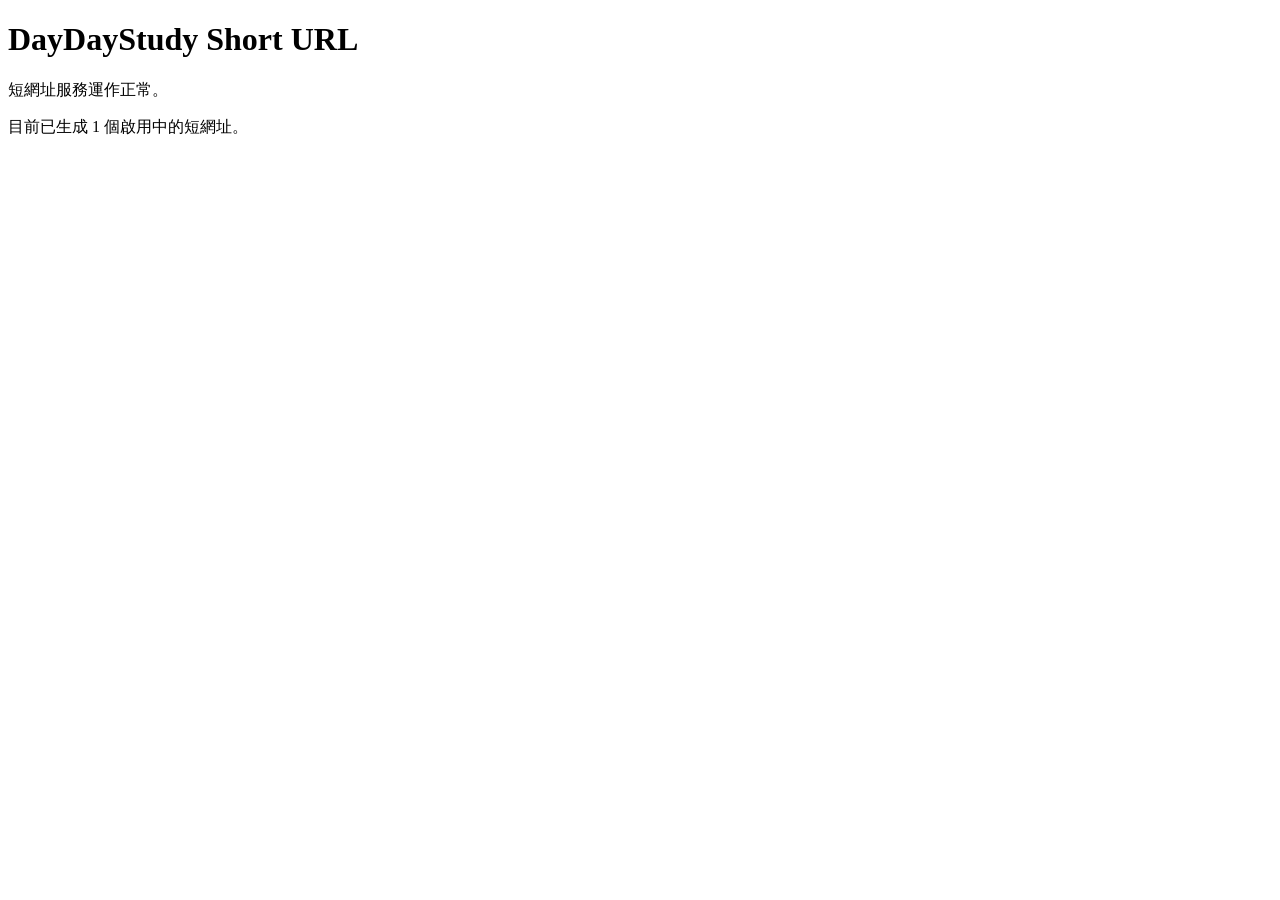
==== public/index.html @ 247267ba "Initial daydaystudy short URL system" ====
<!doctype html>
<html lang="zh-Hant">
<head>
  <meta charset="utf-8">
  <meta name="viewport" content="width=device-width, initial-scale=1">
  <meta name="robots" content="noindex,nofollow">
  <title>DayDayStudy Short URL</title>
</head>
<body>
  <main>
    <h1>DayDayStudy Short URL</h1>
    <p>短網址服務運作正常。</p>
    <p>目前已生成 1 個啟用中的短網址。</p>
  </main>
</body>
</html>
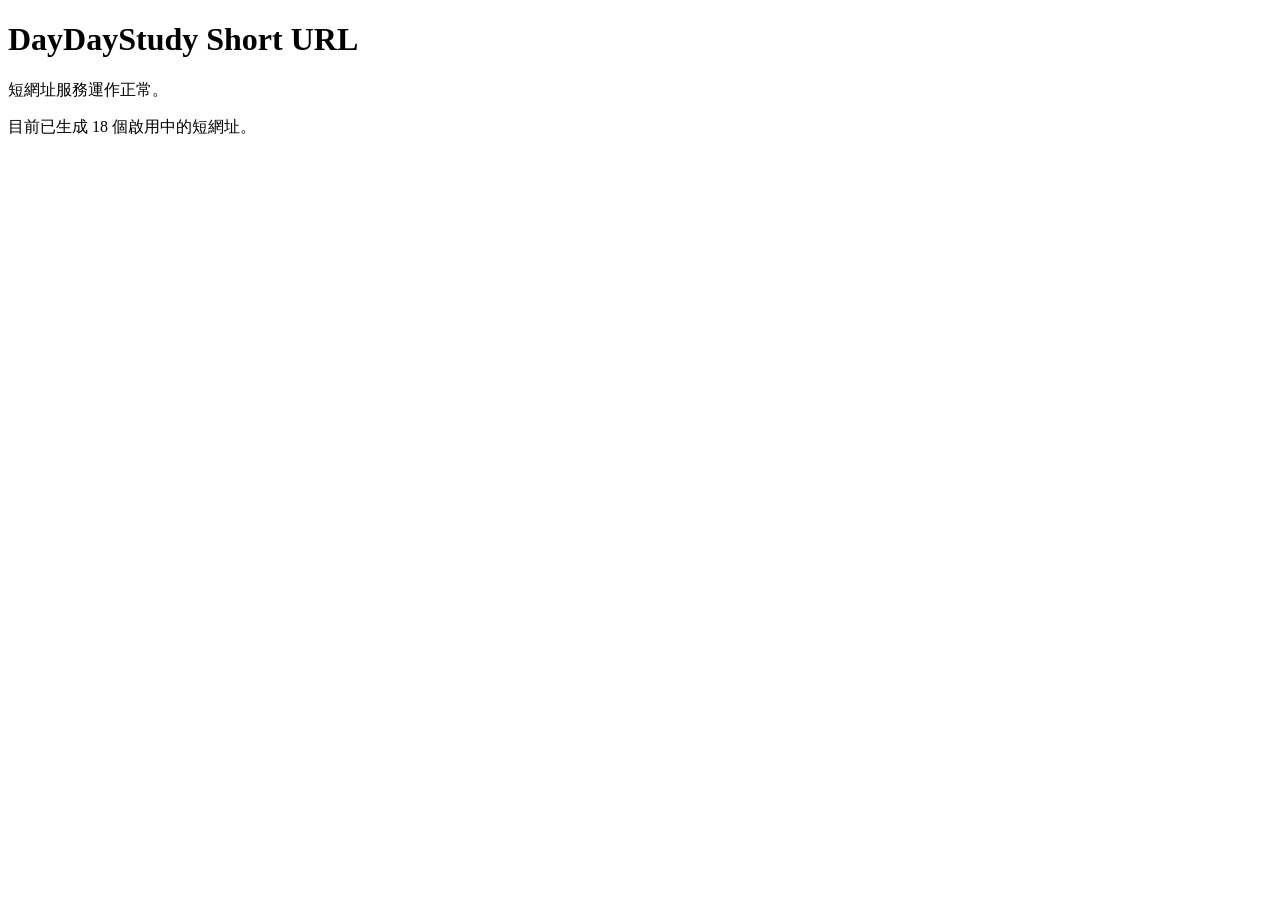
==== commit a7d6a1c0: "sync: 自動同步 GitHub 倉庫短網址 (共 57 筆)" ====
--- a/public/index.html
+++ b/public/index.html
@@ -10,7 +10,7 @@
   <main>
     <h1>DayDayStudy Short URL</h1>
     <p>短網址服務運作正常。</p>
-    <p>目前已生成 1 個啟用中的短網址。</p>
+    <p>目前已生成 18 個啟用中的短網址。</p>
   </main>
 </body>
 </html>
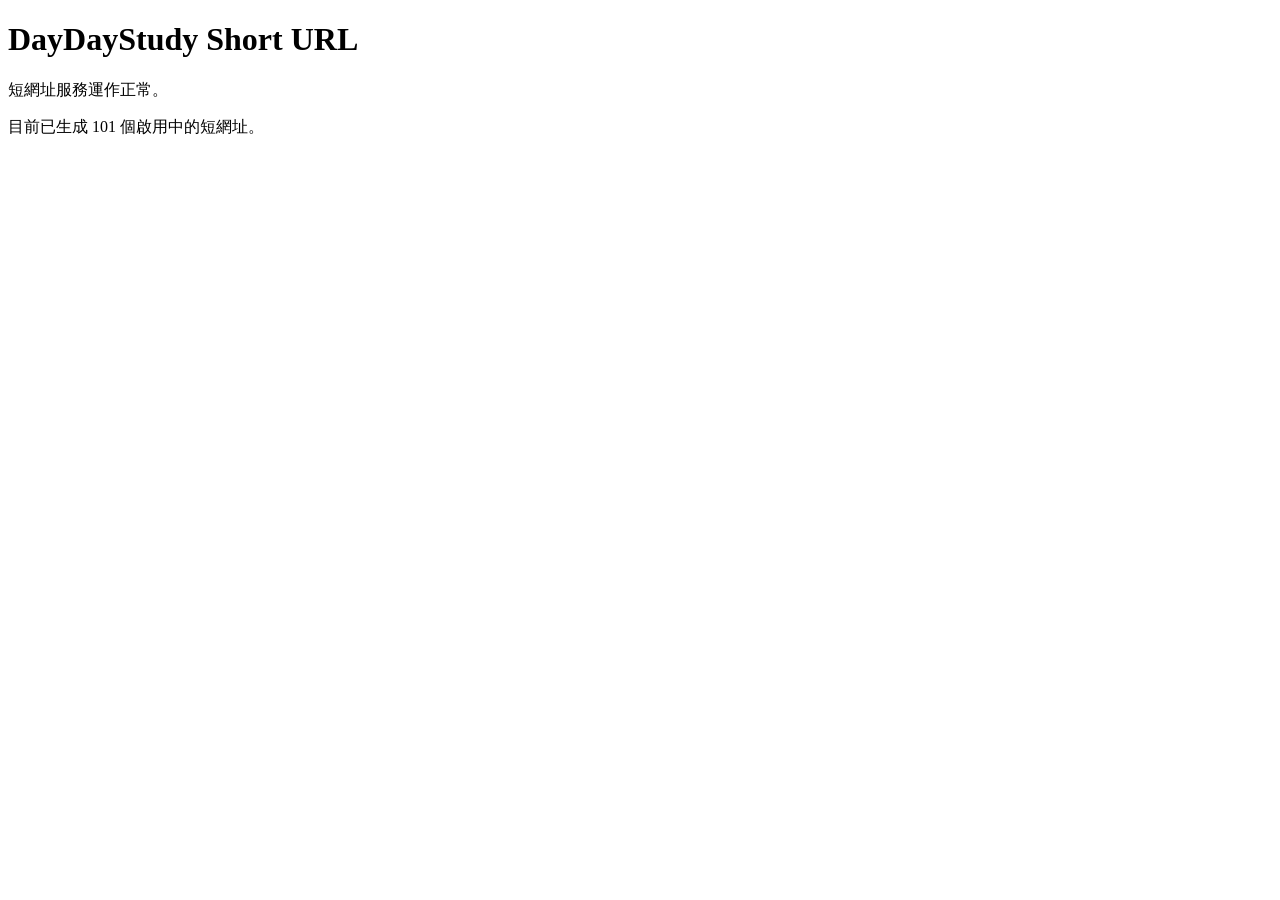
==== commit caaa7e29: "chore: remove ws1-ws8 school proprietary links" ====
--- a/public/index.html
+++ b/public/index.html
@@ -10,7 +10,7 @@
   <main>
     <h1>DayDayStudy Short URL</h1>
     <p>短網址服務運作正常。</p>
-    <p>目前已生成 18 個啟用中的短網址。</p>
+    <p>目前已生成 101 個啟用中的短網址。</p>
   </main>
 </body>
 </html>
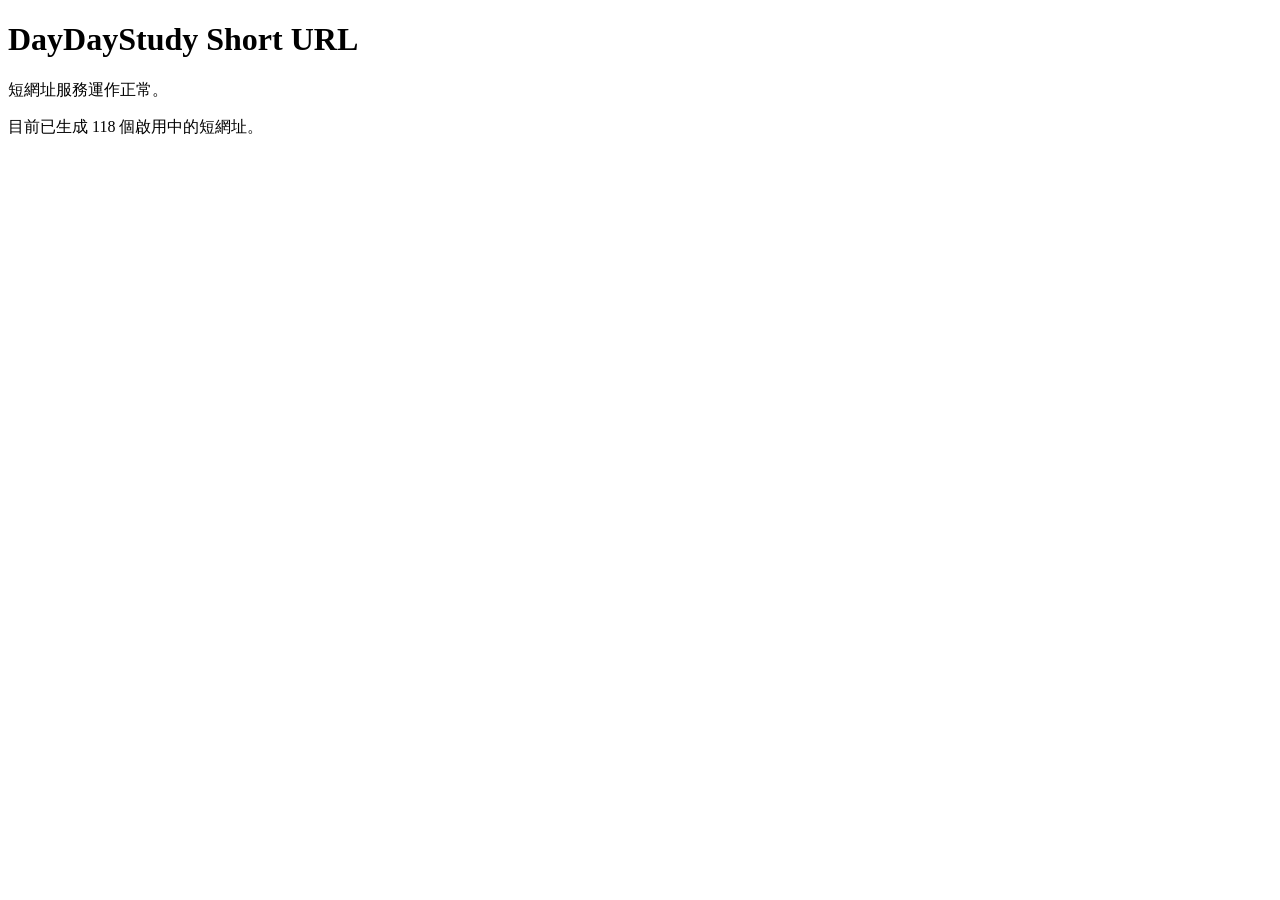
==== commit 4c6cb1f2: "feat: Add p2lab and p2timss short URLs for Primary 2 TIMSS Math Lab" ====
--- a/public/index.html
+++ b/public/index.html
@@ -10,7 +10,7 @@
   <main>
     <h1>DayDayStudy Short URL</h1>
     <p>短網址服務運作正常。</p>
-    <p>目前已生成 101 個啟用中的短網址。</p>
+    <p>目前已生成 118 個啟用中的短網址。</p>
   </main>
 </body>
 </html>
